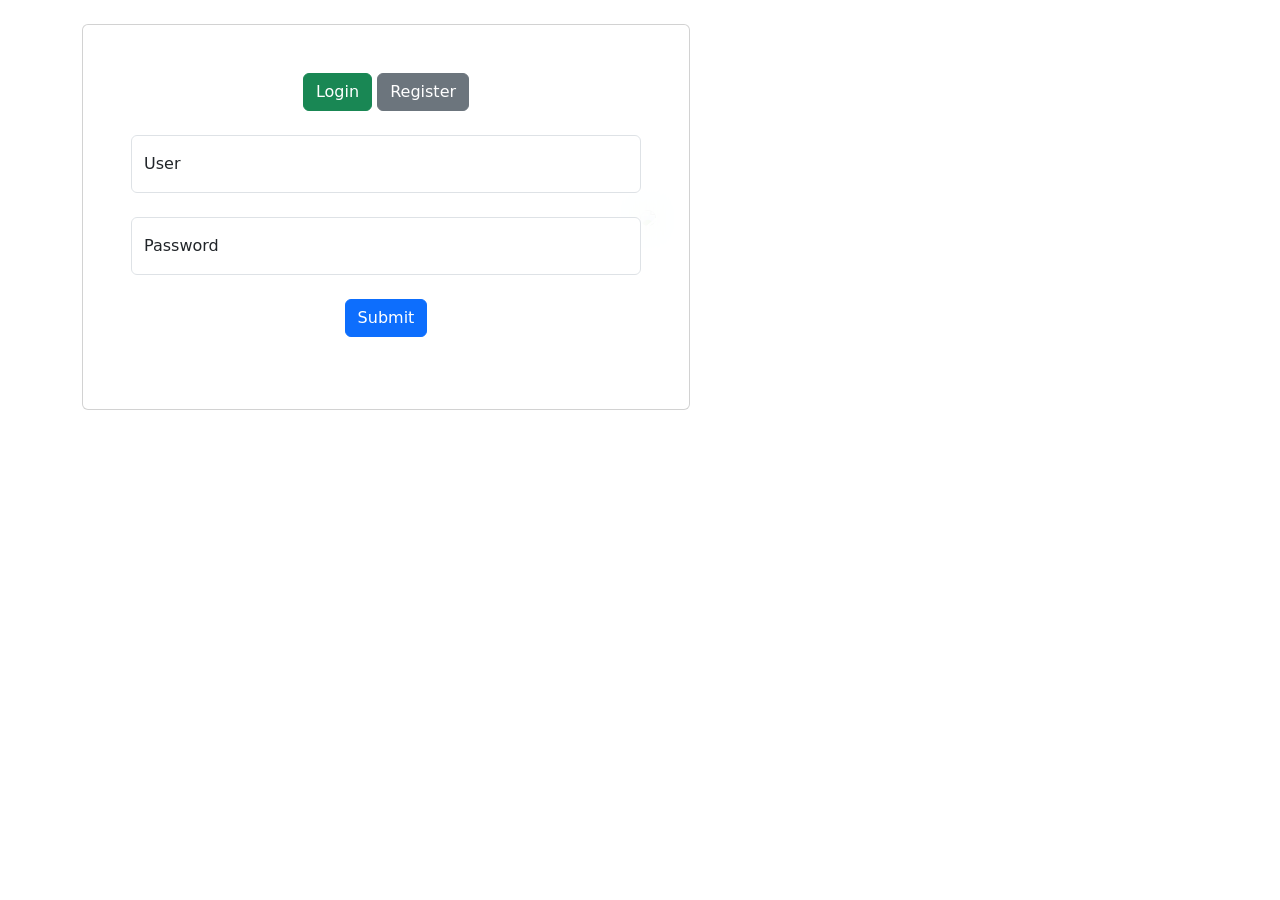
==== index.html @ 7717b19e "refactor front end" ====
<!DOCTYPE html>
<html lang="en">
	<head>
		<link rel="stylesheet" href="estilos_forma.css"/>
		<script src="btn_funcion.js"></script> 
		<link href="https://cdn.jsdelivr.net/npm/bootstrap@5.0.2/dist/css/bootstrap.min.css" rel="stylesheet" integrity="sha384-EVSTQN3/azprG1Anm3QDgpJLIm9Nao0Yz1ztcQTwFspd3yD65VohhpuuCOmLASjC" crossorigin="anonymous">
	</head>
	<body>
		<div class="container py-4">
			<div class="row g-0 align-items-center">
				<div class="col-lg-6 mb-5 mb-lg-0">
					<div class="card cascading-right" style=" background: hsla(0, 0%, 100%, 0.55); backdrop-filter: blur(30px);">
						<div class="card-body p-5 shadow-5 text-center">
							<div class="mb-4">
								<button id = "button_login" onclick="loginf()" class="btn btn-success">Login</button>
								<button id = "button_register" onclick="regf()" class="btn btn-secondary">Register</button>
							</div>
							<!-- login form -->
							<form onsubmit="f_submit()" id = "login_form">
								<div class="form-floating mb-4">
									<input type="email" id="fname" class = "form-control" placeholder="User">
									<label for="fname" class = "form-label">User</label> 
								</div>
								<div class="form-floating mb-4">
									<input type="password" id="lname" class = "form-control" placeholder="Password"> 
									<label for="lname" class = "form-label">Password</label>
								</div>

								<input type="submit" value="Submit" class = "btn btn-primary btn-block mb-4">
							</form>
							<!-- registrer form -->
							<form onsubmit="f_submit()" id="register_form" style="display:none">
								<div class="row">
									<!-- First name input -->
									<div class="col-md-6 mb-4">
										<div class="form-floating">
											<input type="text" id="fnamer"  class = "form-control"  placeholder="First name">
											<label for="fname" class = "form-label">First name</label>
										</div>
									</div>
									<!-- Last name input -->
									<div class="col-md-6 mb-4">
										<div class="form-floating">
											<input type="text" id="lnamer" class = "form-control" placeholder="Last name">
											<label for="lname" class = "form-label">Last name</label>
										</div>
									</div>
								</div>
								<!-- Email input -->
								<div class="form-floating mb-4">
									<input type="email" id="fnameo" class = "form-control" placeholder="Correo">
									<label for="fnameo" class = "form-label">Email address</label>
								</div>
								<!-- Password input -->
								<div class="form-floating mb-4">
									<input type="password" id="lnameo"  class = "form-control" placeholder="Password">
									<label for="lnameo" class = "form-label">Password:</label>
								</div>
								<input type="submit" value="Sign up" class = "btn btn-primary btn-block mb-4">
						</form> 
						</div>
					</div>
				</div>
				<div class="col-lg-6 mb-5 mb-lg-0">
					<img src="https://mdbootstrap.com/img/new/ecommerce/vertical/004.jpg" class="w-100 rounded-4 shadow-4"/>
				</div>
			</div>
		</div>

		<script src="https://cdn.jsdelivr.net/npm/bootstrap@5.0.2/dist/js/bootstrap.bundle.min.js" integrity="sha384-MrcW6ZMFYlzcLA8Nl+NtUVF0sA7MsXsP1UyJoMp4YLEuNSfAP+JcXn/tWtIaxVXM" crossorigin="anonymous"></script>

		<script>
			function f_submit()
			{
				alert("Backend no implementado.")
			}
		</script>
	</body>
</html>
---- estilos_forma.css ----
body{
	background-color: darkgray;
}
.selected_button {
	background: green;
	margin-bottom: 5%;
	margin-top: 5%;
}

.unselected_button {
	background: grey;
	margin-top: 5%;
	margin-bottom: 5%;
}

.form_div{
	background: black;
	width:30%;
	height:80%;
	text-align: center;
	justify-content: center;
	margin: auto;
	border-radius: 25px;}

.submit_button{
	background: green;
}

.info_labels{
	margin-top: 5%;
	margin-bottom: 5%;	
	color: lightblue;
}
.user_input{
	margin-top: 5%;
	margin-bottom: 5%;
}

.cascading-right {
	margin-right: -50px;
}
@media (max-width: 991.98px) {
	.cascading-right {
		margin-right: 0;
	}
}
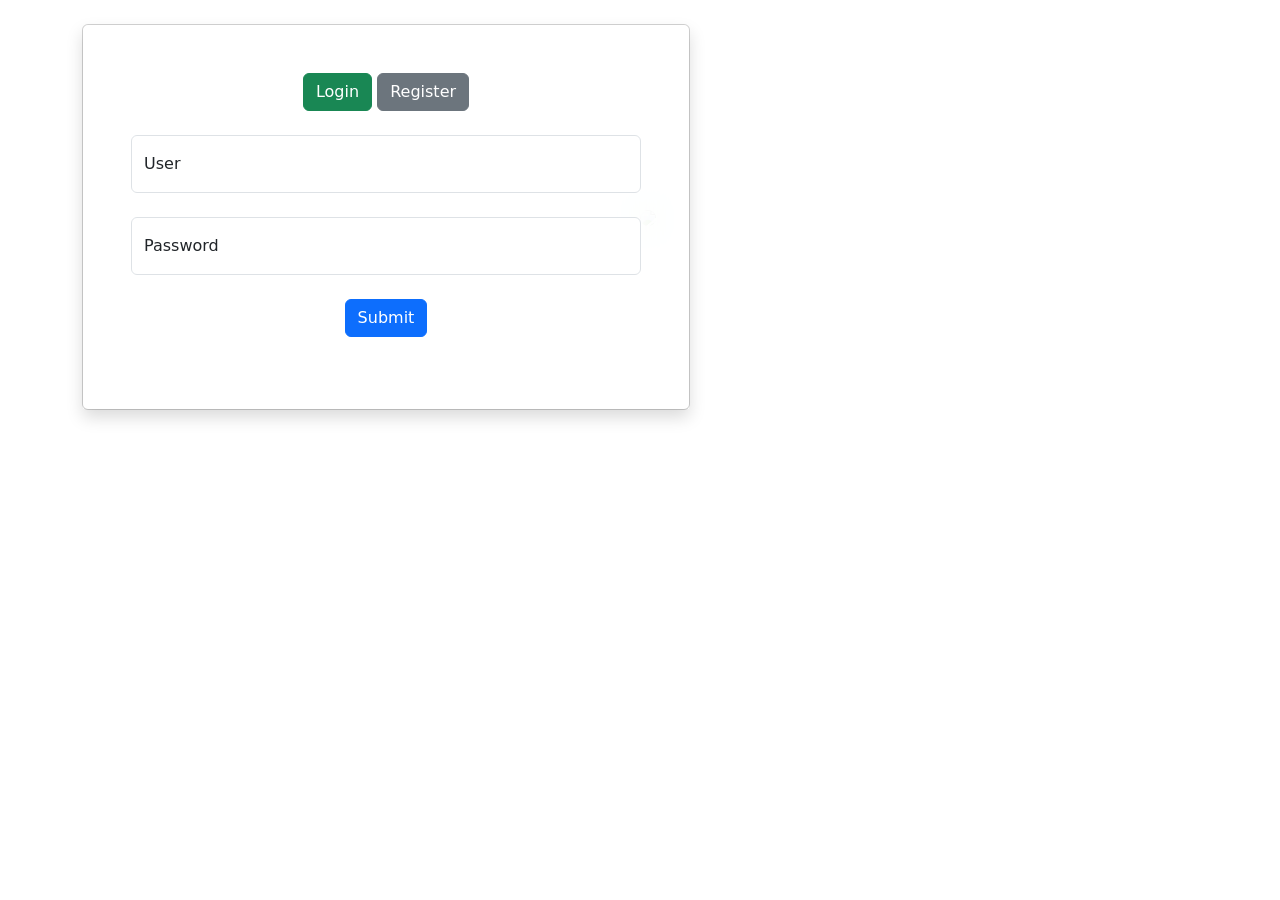
==== commit 9804ef7c: "fix card shadow" ====
--- a/index.html
+++ b/index.html
@@ -10,7 +10,7 @@
 			<div class="row g-0 align-items-center">
 				<div class="col-lg-6 mb-5 mb-lg-0">
 					<div class="card cascading-right" style=" background: hsla(0, 0%, 100%, 0.55); backdrop-filter: blur(30px);">
-						<div class="card-body p-5 shadow-5 text-center">
+						<div class="card-body p-5 shadow text-center">
 							<div class="mb-4">
 								<button id = "button_login" onclick="loginf()" class="btn btn-success">Login</button>
 								<button id = "button_register" onclick="regf()" class="btn btn-secondary">Register</button>
--- a/estilos_forma.css
+++ b/estilos_forma.css
@@ -13,7 +13,7 @@
 	margin-bottom: 5%;
 }
 
-.form_div{
+/* .form_div{
 	background: black;
 	width:30%;
 	height:80%;
@@ -34,7 +34,7 @@
 .user_input{
 	margin-top: 5%;
 	margin-bottom: 5%;
-}
+} */
 
 .cascading-right {
 	margin-right: -50px;
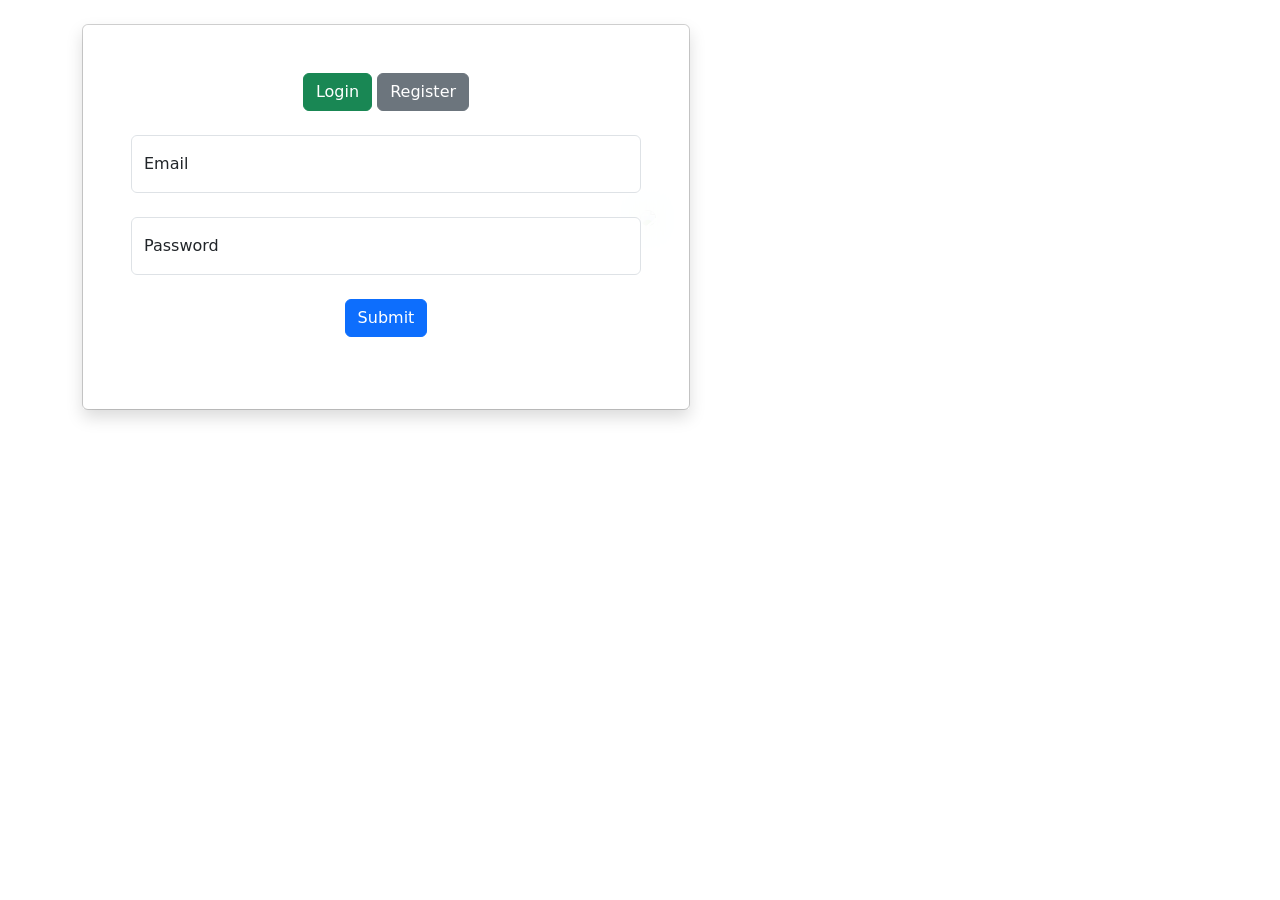
==== commit e339e7ca: "validate form required files" ====
--- a/index.html
+++ b/index.html
@@ -18,11 +18,11 @@
 							<!-- login form -->
 							<form onsubmit="f_submit()" id = "login_form">
 								<div class="form-floating mb-4">
-									<input type="email" id="fname" class = "form-control" placeholder="User">
-									<label for="fname" class = "form-label">User</label> 
+									<input type="email" id="fname" class = "form-control" placeholder="Email" required>
+									<label for="fname" class = "form-label">Email</label> 
 								</div>
 								<div class="form-floating mb-4">
-									<input type="password" id="lname" class = "form-control" placeholder="Password"> 
+									<input type="password" id="lname" class = "form-control" placeholder="Password" required> 
 									<label for="lname" class = "form-label">Password</label>
 								</div>
 
@@ -34,26 +34,26 @@
 									<!-- First name input -->
 									<div class="col-md-6 mb-4">
 										<div class="form-floating">
-											<input type="text" id="fnamer"  class = "form-control"  placeholder="First name">
+											<input type="text" id="fnamer"  class = "form-control"  placeholder="First name" required>
 											<label for="fname" class = "form-label">First name</label>
 										</div>
 									</div>
 									<!-- Last name input -->
 									<div class="col-md-6 mb-4">
 										<div class="form-floating">
-											<input type="text" id="lnamer" class = "form-control" placeholder="Last name">
+											<input type="text" id="lnamer" class = "form-control" placeholder="Last name" required>
 											<label for="lname" class = "form-label">Last name</label>
 										</div>
 									</div>
 								</div>
 								<!-- Email input -->
 								<div class="form-floating mb-4">
-									<input type="email" id="fnameo" class = "form-control" placeholder="Correo">
+									<input type="email" id="fnameo" class = "form-control" placeholder="Email address" required>
 									<label for="fnameo" class = "form-label">Email address</label>
 								</div>
 								<!-- Password input -->
 								<div class="form-floating mb-4">
-									<input type="password" id="lnameo"  class = "form-control" placeholder="Password">
+									<input type="password" id="lnameo"  class = "form-control" placeholder="Password" required>
 									<label for="lnameo" class = "form-label">Password:</label>
 								</div>
 								<input type="submit" value="Sign up" class = "btn btn-primary btn-block mb-4">
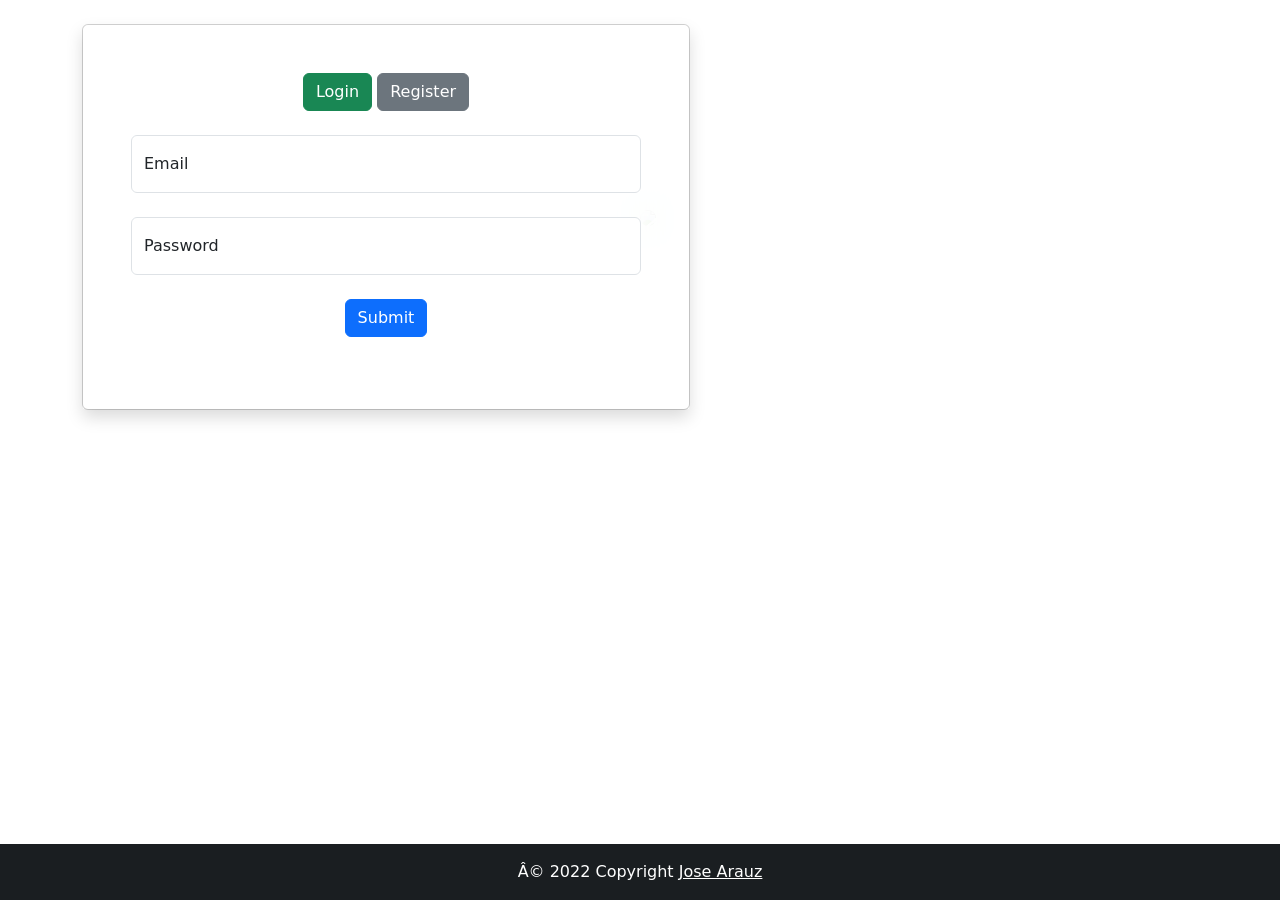
==== commit 2d7a2328: "add footer" ====
--- a/index.html
+++ b/index.html
@@ -5,7 +5,7 @@
 		<script src="btn_funcion.js"></script> 
 		<link href="https://cdn.jsdelivr.net/npm/bootstrap@5.0.2/dist/css/bootstrap.min.css" rel="stylesheet" integrity="sha384-EVSTQN3/azprG1Anm3QDgpJLIm9Nao0Yz1ztcQTwFspd3yD65VohhpuuCOmLASjC" crossorigin="anonymous">
 	</head>
-	<body>
+	<body class="d-flex flex-column min-vh-100">
 		<div class="container py-4">
 			<div class="row g-0 align-items-center">
 				<div class="col-lg-6 mb-5 mb-lg-0">
@@ -67,6 +67,13 @@
 			</div>
 		</div>
 
+		<footer class="bg-dark text-center text-white fixed-bottom">
+			<div class="text-center p-3" style="background-color: rgba(0, 0, 0, 0.2);">
+				© 2022 Copyright
+				<a class="text-white" href="https://github.com/arauzdev">Jose Arauz</a>
+			</div>
+		</footer>
+
 		<script src="https://cdn.jsdelivr.net/npm/bootstrap@5.0.2/dist/js/bootstrap.bundle.min.js" integrity="sha384-MrcW6ZMFYlzcLA8Nl+NtUVF0sA7MsXsP1UyJoMp4YLEuNSfAP+JcXn/tWtIaxVXM" crossorigin="anonymous"></script>
 
 		<script>
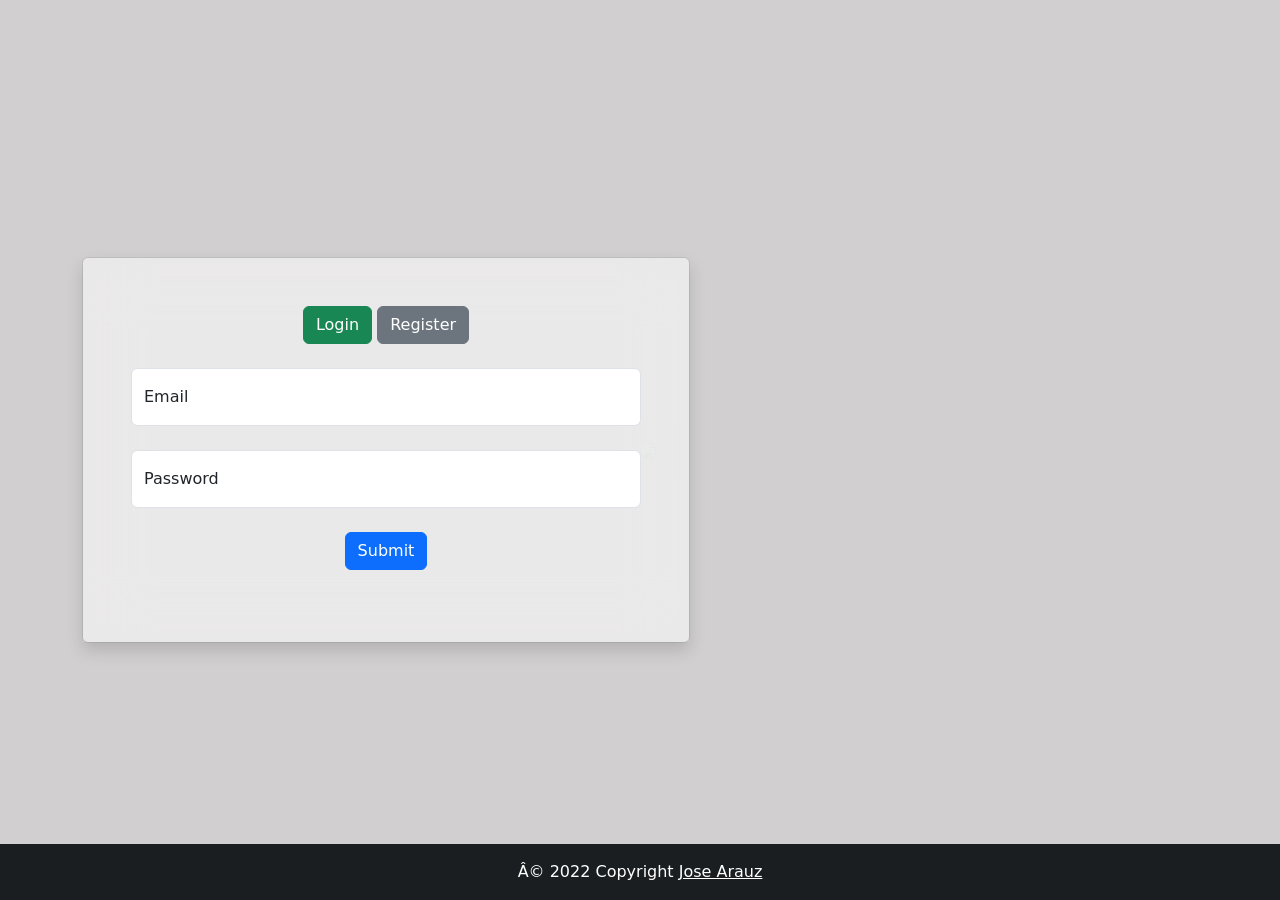
==== commit 278ffe1a: "fix mobile view" ====
--- a/index.html
+++ b/index.html
@@ -5,8 +5,8 @@
 		<script src="btn_funcion.js"></script> 
 		<link href="https://cdn.jsdelivr.net/npm/bootstrap@5.0.2/dist/css/bootstrap.min.css" rel="stylesheet" integrity="sha384-EVSTQN3/azprG1Anm3QDgpJLIm9Nao0Yz1ztcQTwFspd3yD65VohhpuuCOmLASjC" crossorigin="anonymous">
 	</head>
-	<body class="d-flex flex-column min-vh-100">
-		<div class="container py-4">
+	<body >
+		<div class="container py-4 m">
 			<div class="row g-0 align-items-center">
 				<div class="col-lg-6 mb-5 mb-lg-0">
 					<div class="card cascading-right" style=" background: hsla(0, 0%, 100%, 0.55); backdrop-filter: blur(30px);">
@@ -25,7 +25,6 @@
 									<input type="password" id="lname" class = "form-control" placeholder="Password" required> 
 									<label for="lname" class = "form-label">Password</label>
 								</div>
-
 								<input type="submit" value="Submit" class = "btn btn-primary btn-block mb-4">
 							</form>
 							<!-- registrer form -->
@@ -61,8 +60,8 @@
 						</div>
 					</div>
 				</div>
-				<div class="col-lg-6 mb-5 mb-lg-0">
-					<img src="https://mdbootstrap.com/img/new/ecommerce/vertical/004.jpg" class="w-100 rounded-4 shadow-4"/>
+				<div class="col-lg-6 mb-5 mb-lg-0 d-none d-lg-block">
+					<img src="https://mdbootstrap.com/img/new/ecommerce/vertical/004.jpg" class="w-100 rounded shadow-4"/>
 				</div>
 			</div>
 		</div>
--- a/estilos_forma.css
+++ b/estilos_forma.css
@@ -1,6 +1,16 @@
+html, body {
+  height: 100%;
+  margin: 0px;
+}
+
+.container, .row {
+  height: 100%;
+}
+
 body{
-	background-color: darkgray;
+	background-color: rgb(209, 207, 207) !important;
 }
+
 .selected_button {
 	background: green;
 	margin-bottom: 5%;
